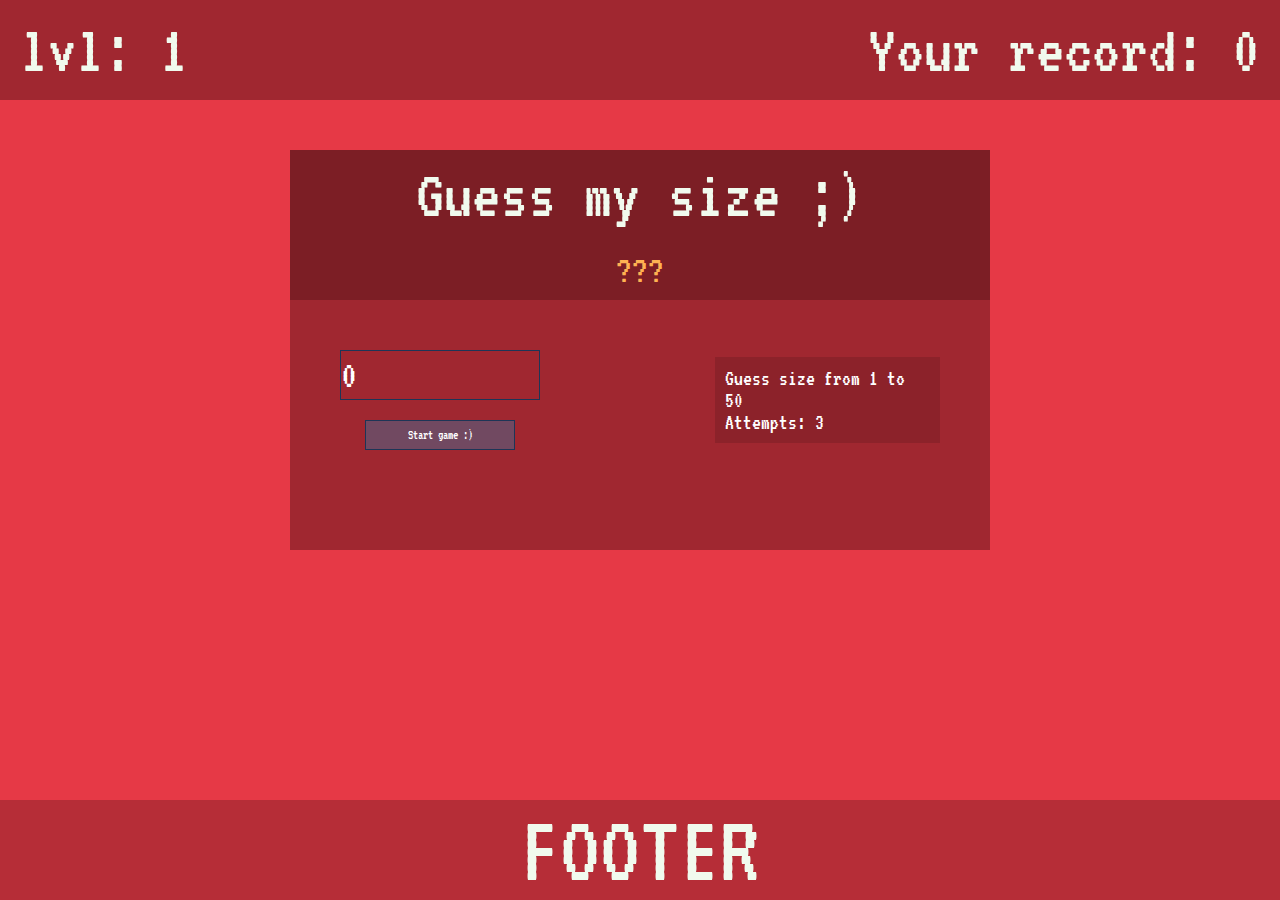
==== index.html @ de3b21df "Init" ====
<!DOCTYPE html>
<html lang="en">
<head>
    <meta charset="UTF-8">
    <meta http-equiv="X-UA-Compatible" content="IE=edge">
    <meta name="viewport" content="width=device-width, initial-scale=1.0">
    <link rel="stylesheet" href="css/style.css">
    <link rel="preconnect" href="https://fonts.googleapis.com">
    <link rel="preconnect" href="https://fonts.gstatic.com" crossorigin>
    <link href="https://fonts.googleapis.com/css2?family=VT323&display=swap" rel="stylesheet">
    <title>Game</title>
</head>
<body>
    <header>
        <div class="lvl">
            lvl: <span>1</span>
        </div>
        <div class="record">Your record: <span id="record">0</span></div>
    </header>

    <main>
        <div class="title">
            <div class="title_of_game">Guess my size ;)</div>
            <div class="size" id="size">???</div>
        </div>

        <div class="functional_button_input">
            <div class="left_side">
                <input value="0" id="guessed_number" type="number">
                <button id="start_game">Start game :)</button>
            </div>
            <div class="right_side">
                <div class="try" id="try">
                    Guess size from 1 to 50
                </div>
                <div class="attempts">
                    Attempts: <span id="attempts">3</span>
                </div>
            </div>
        </div>
    </main>

    <footer>
        FOOTER
    </footer>

    <script src="js/main.js"></script>
</body>
</html>
---- css/style.css ----
* {
    margin: 0;
    padding: 0;
    box-sizing: border-box;
    font-family: 'VT323', monospace;
}

body {
    width: 100%;
    height: 100vh;

    background: #e63946;

    display: flex;
    flex-direction: column;
    justify-content: space-between;
}

header {
    width: 100%;
    height: 100px;
    padding: 0 20px;

    background: rgba(0, 0, 0, 0.302);

    display: flex;
    align-items: center;
    justify-content: space-between;

    font-size: 70px;
    color: #f1faee;
}

main {
    width: 700px;
    height: 400px;

    background: rgba(0, 0, 0, 0.302);

    margin: 0 auto;
    margin-bottom: 200px;

    display: flex;
    flex-direction: column;
}

.title {
    width: 100%;
    height: 150px;
    
    background: rgba(0, 0, 0, 0.222);
    color: #f1faee;

    display: flex;
    flex-direction: column;
    align-items: center;
    justify-content: space-around;
}

.title_of_game {
    font-size: 70px;
}
.size {
    font-size: 40px;
    color: rgb(255, 178, 83);
}
.functional_button_input {
    width: 100%;
    height: 200px;

    display: flex;
    justify-content: space-between;
    align-items: center;

    padding: 0 50px;
    color: white;
}

.left_side {
    width: 200px;
    height: 100px;

    display: flex;
    flex-direction: column;
    align-items: center;
    justify-content: space-between;
}
.left_side input {
    height: 50px;
    width: 200px;

    font-size: 40px;
    overflow: hidden;
    background: none;
    outline: none;
    border: 1px solid #1d3557;
    color: white;
}
.left_side button {
    width: 150px;
    height: 30px;
    border: 1px solid #1d3557;
    background: #34769f70;
    cursor: pointer;
    transition: 0.2s;
    color: white;
}
.left_side button:hover {
    background: #39e661;
    transition: 0.2s;
    border: #e63946;
}
.right_side {
    width: 225px;
    min-height: 80px;

    background: #00000020;
    display: flex;
    flex-direction: column;
    justify-content: space-around;
    align-items: flex-start;

    padding: 10px;

    font-size: 22px;
}
footer {
    width: 100%;
    height: 100px;
    background: rgba(0, 0, 0, 0.208);
    color: #f1faee;
    display: flex;
    align-items: center;
    justify-content: center;

    font-size: 100px;
}
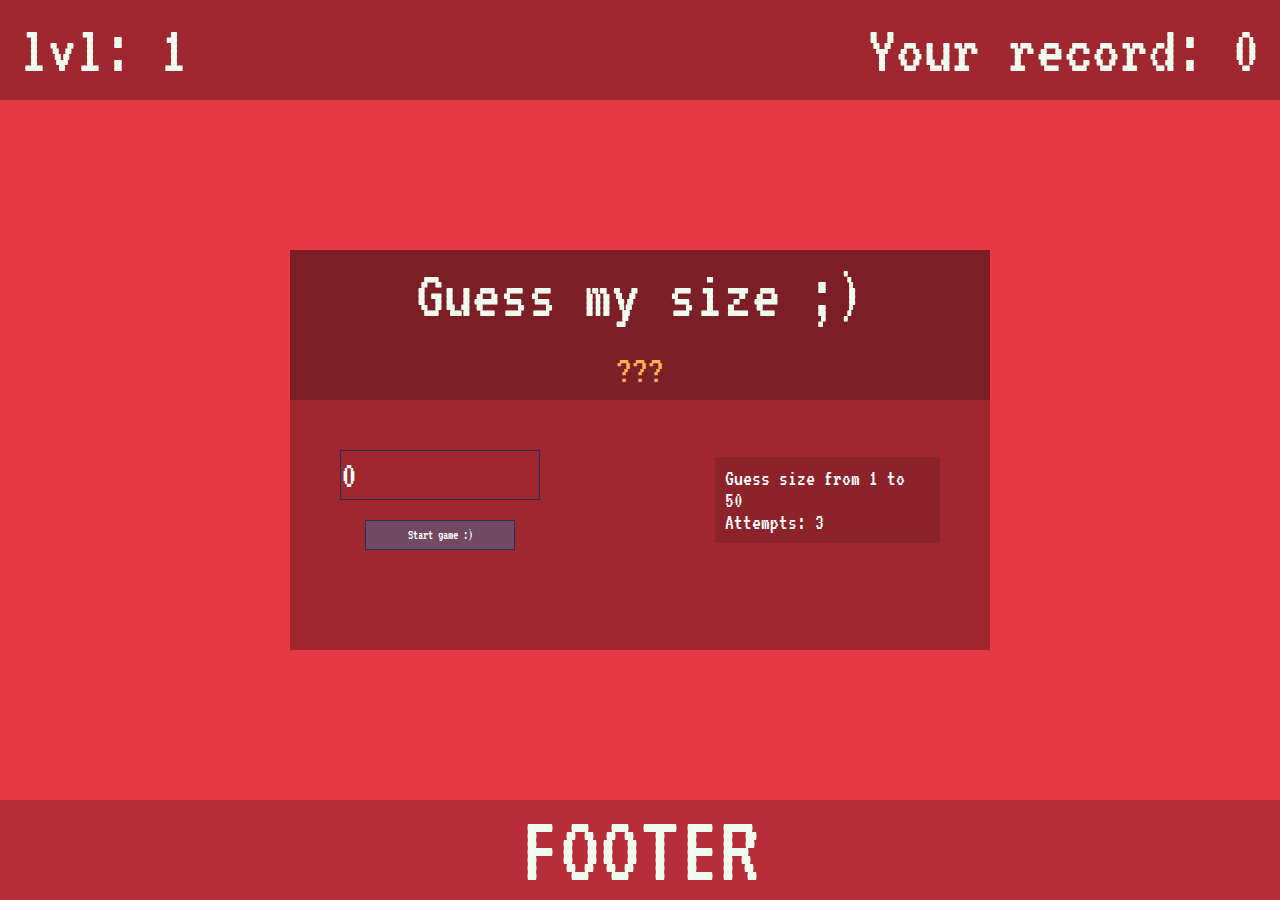
==== commit bd4f8d59: "Hehe, ne changes, added responsiv design and start of new lvl" ====
--- a/index.html
+++ b/index.html
@@ -5,12 +5,22 @@
     <meta http-equiv="X-UA-Compatible" content="IE=edge">
     <meta name="viewport" content="width=device-width, initial-scale=1.0">
     <link rel="stylesheet" href="css/style.css">
+    <link rel="stylesheet" href="css/responsiv.css">
+    <link rel="stylesheet" href="css/nextgame.css">
     <link rel="preconnect" href="https://fonts.googleapis.com">
     <link rel="preconnect" href="https://fonts.gstatic.com" crossorigin>
     <link href="https://fonts.googleapis.com/css2?family=VT323&display=swap" rel="stylesheet">
     <title>Game</title>
 </head>
 <body>
+    <div id="next" class="next_game">
+        Try next lvl? :)
+        <button id="yes">Yep
+            <a href="lvl2/index.html"></a>
+        </button>
+        <button id="no">Nah</button>
+    </div>
+
     <header>
         <div class="lvl">
             lvl: <span>1</span>
--- a/css/style.css
+++ b/css/style.css
@@ -9,13 +9,13 @@
     width: 100%;
     height: 100vh;
 
+    /* background: #39e661; */
     background: #e63946;
 
     display: flex;
     flex-direction: column;
     justify-content: space-between;
 }
-
 header {
     width: 100%;
     height: 100px;
@@ -38,7 +38,7 @@
     background: rgba(0, 0, 0, 0.302);
 
     margin: 0 auto;
-    margin-bottom: 200px;
+    /* margin-bottom: 100px; */
 
     display: flex;
     flex-direction: column;
--- a/css/responsiv.css
+++ b/css/responsiv.css
@@ -0,0 +1,37 @@
+@media screen and (max-width: 425px) {
+    header {
+        font-size: 35px;
+    }
+    main {
+        width: 400px;
+        height: 550px;
+    }
+    .title_of_game {
+        font-size: 50px;
+    }
+    .size {
+        font-size: 30px;
+    }
+    .functional_button_input {
+        flex-direction: column;
+        align-items: center;
+        justify-content: space-around;
+        height: 400px;
+    }
+}
+
+@media screen and (max-width: 375px) {
+    main {
+        width: 350px;
+        height: 470px;
+    }
+}
+@media screen and (max-width: 320px) {
+    main {
+        width: 300px;
+        height: 400px;
+    }
+    .title_of_game {
+        font-size: 40px;
+    }
+}--- a/css/nextgame.css
+++ b/css/nextgame.css
@@ -0,0 +1,47 @@
+.next_game {
+    display: none;
+}
+.next_game.active {
+    position: absolute;
+    width: 100%;
+    height: 100%;
+
+    background: rgba(0, 0, 0, 0.774);
+
+    display: flex;
+    justify-content: center;
+    align-items: center;
+    flex-direction: column;
+
+    font-size: xxx-large;
+    color:#f1faee;
+}
+
+.next_game.active button {
+    width: 100px;
+    height: 40px;
+
+    position: relative;
+
+    font-size: 30px;
+
+    margin-top: 20px;
+
+    border: 0;
+
+    background: white;
+    transition: 0.2s;
+    cursor: pointer;
+    display: flex;
+    justify-content: center;
+    align-items: center;
+}
+.next_game.active button a {
+    position: absolute;
+    width: 100%;
+    height: 100%;
+}
+.next_game.active button:hover {
+    background-color: chartreuse;
+    transition: 0.2s;
+}